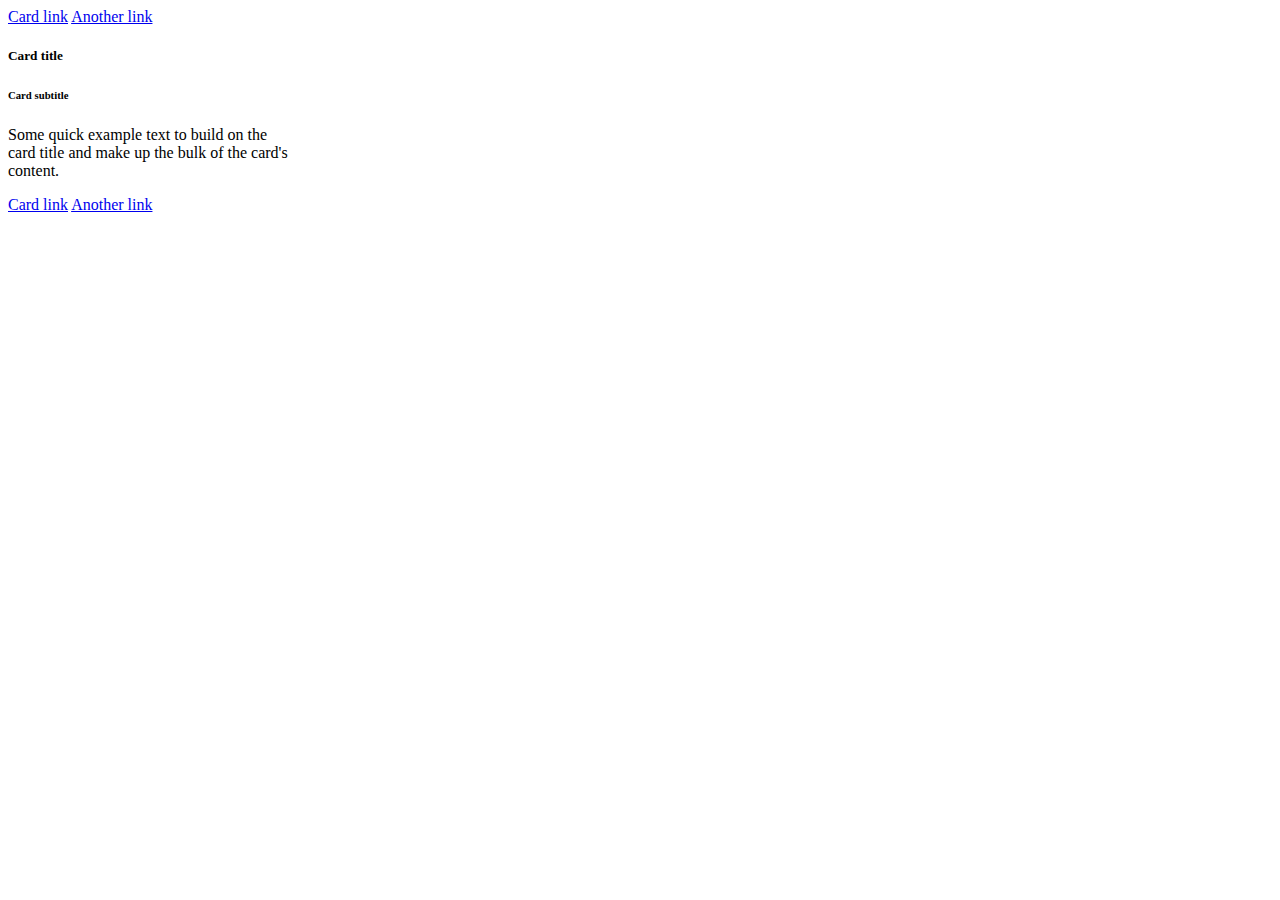
==== Lesson_1/Homework_1/index.html @ 363c4cc9 "Lesson 1 tasks" ====
<!DOCTYPE html>
<html lang="en">
	<head>
		<meta charset="UTF-8" />
		<meta name="viewport" content="width=device-width, initial-scale=1.0" />
		<title>Document</title>
	</head>

	<body>
		<a href="#" class="card-link">Card link</a>
		<a href="#" class="card-link">Another link</a>

		<div class="card" style="width: 18rem">
			<div class="card-body">
				<h5 class="card-title" data-number="100">Card title</h5>
				<h6 class="card-subtitle mb-2 text-muted">Card subtitle</h6>
				<p class="card-text" data-number="50">
					Some quick example text to build on the card title and make
					up the bulk of the card's content.
				</p>
				<a href="#" id="super_link" class="card-link">Card link</a>
				<a href="#" class="card-link" data-number="50">Another link</a>
			</div>
		</div>

		<script>
			"use strict";

			// 1. Найти по id, используя getElementById, элемент с id равным "super_link" и вывести этот элемент в консоль.

			// 2. Внутри всех элементов на странице, которые имеют класс "card-link", поменяйте текст внутри элемента на "ссылка".

			// 3. Найти все элементы на странице с классом "card-link", которые лежат в элементе с классом "card-body" и вывести полученную коллекцию в консоль.

			// 4. Найти первый попавшийся элемент на странице у которого есть атрибут data-number со значением 50 и вывести его в консоль.

			// 5. Выведите содержимое тега title в консоль.

			// 6. Получите элемент с классом "card-title" и выведите его родительский узел в консоль.

			// 7. Создайте тегp`, запишите внутри него текст "Привет" и добавьте созданный тег в начало элемента, который имеет класс "card".

			// 8. Удалите тег h6 на странице.
		</script>
	</body>
</html>
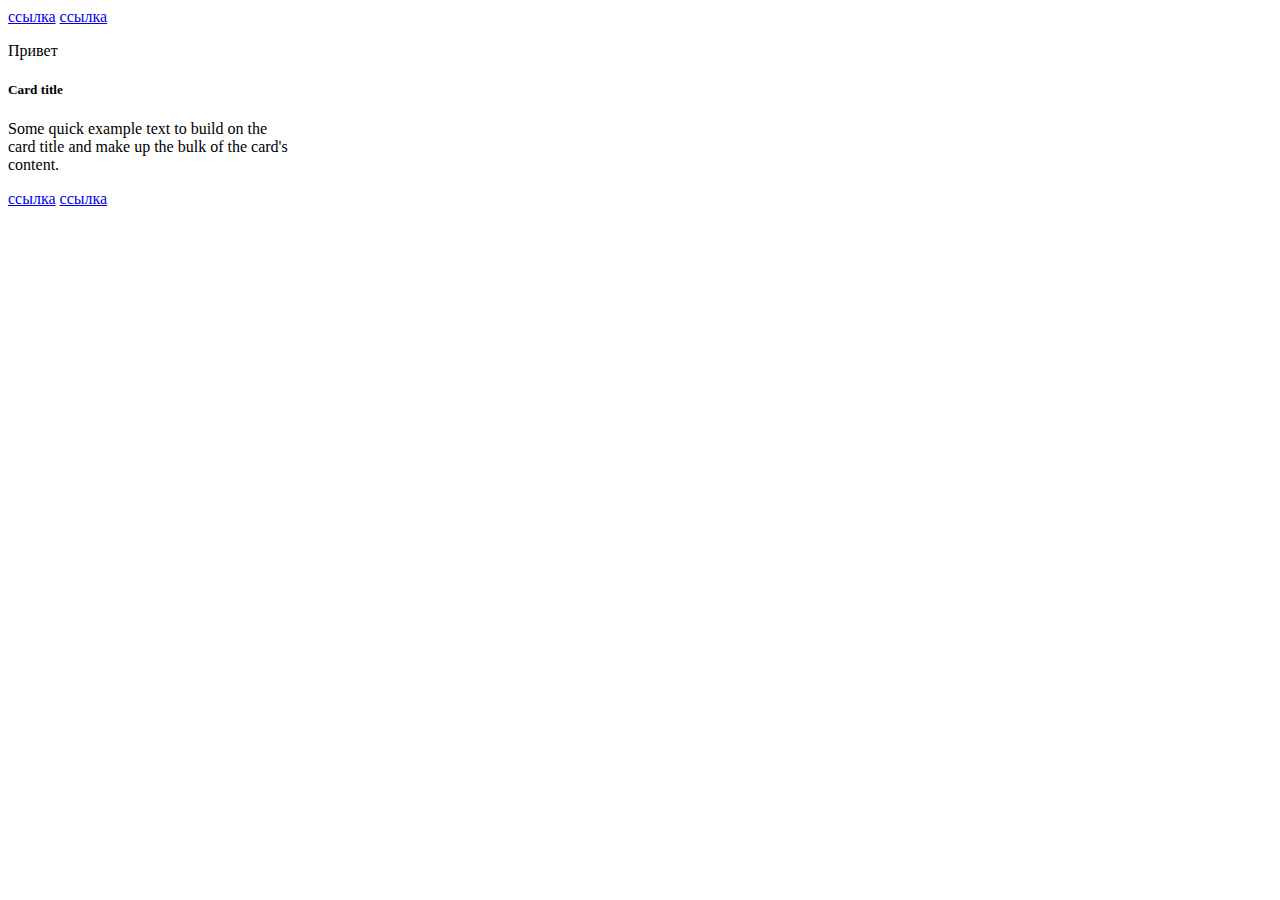
==== commit 4ec72fc8: "Homework 1 complete" ====
--- a/Lesson_1/Homework_1/index.html
+++ b/Lesson_1/Homework_1/index.html
@@ -27,20 +27,39 @@
 			"use strict";
 
 			// 1. Найти по id, используя getElementById, элемент с id равным "super_link" и вывести этот элемент в консоль.
+			const id = document.getElementById("super_link");
+			console.log(id);
 
 			// 2. Внутри всех элементов на странице, которые имеют класс "card-link", поменяйте текст внутри элемента на "ссылка".
+			const cardLinks = document.querySelectorAll(".card-link");
+			cardLinks.forEach(function (text) {
+				text.textContent = "ссылка";
+			});
 
 			// 3. Найти все элементы на странице с классом "card-link", которые лежат в элементе с классом "card-body" и вывести полученную коллекцию в консоль.
+			const cardBody = document.querySelector(".card-body");
+			const cardBodyLink = cardBody.getElementsByClassName("card-link");
+			console.log(cardBodyLink);
 
 			// 4. Найти первый попавшийся элемент на странице у которого есть атрибут data-number со значением 50 и вывести его в консоль.
+			console.log(document.querySelector('[data-number="50"]'));
 
 			// 5. Выведите содержимое тега title в консоль.
+			console.log(document.querySelector("title").textContent);
 
 			// 6. Получите элемент с классом "card-title" и выведите его родительский узел в консоль.
+			const cardTitle = document.querySelector(".card-title");
+			console.log(cardTitle.parentElement);
 
-			// 7. Создайте тегp`, запишите внутри него текст "Привет" и добавьте созданный тег в начало элемента, который имеет класс "card".
+			// 7. Создайте тег <p>, запишите внутри него текст "Привет" и добавьте созданный тег в начало элемента, который имеет класс "card".
+			const paragraph = document.createElement("p");
+			paragraph.textContent = "Привет";
+			const cardElement = document.querySelector(".card");
+			cardElement.insertBefore(paragraph, cardElement.firstChild);
 
 			// 8. Удалите тег h6 на странице.
+			const h6Element = document.querySelector("h6");
+			h6Element.remove();
 		</script>
 	</body>
 </html>
